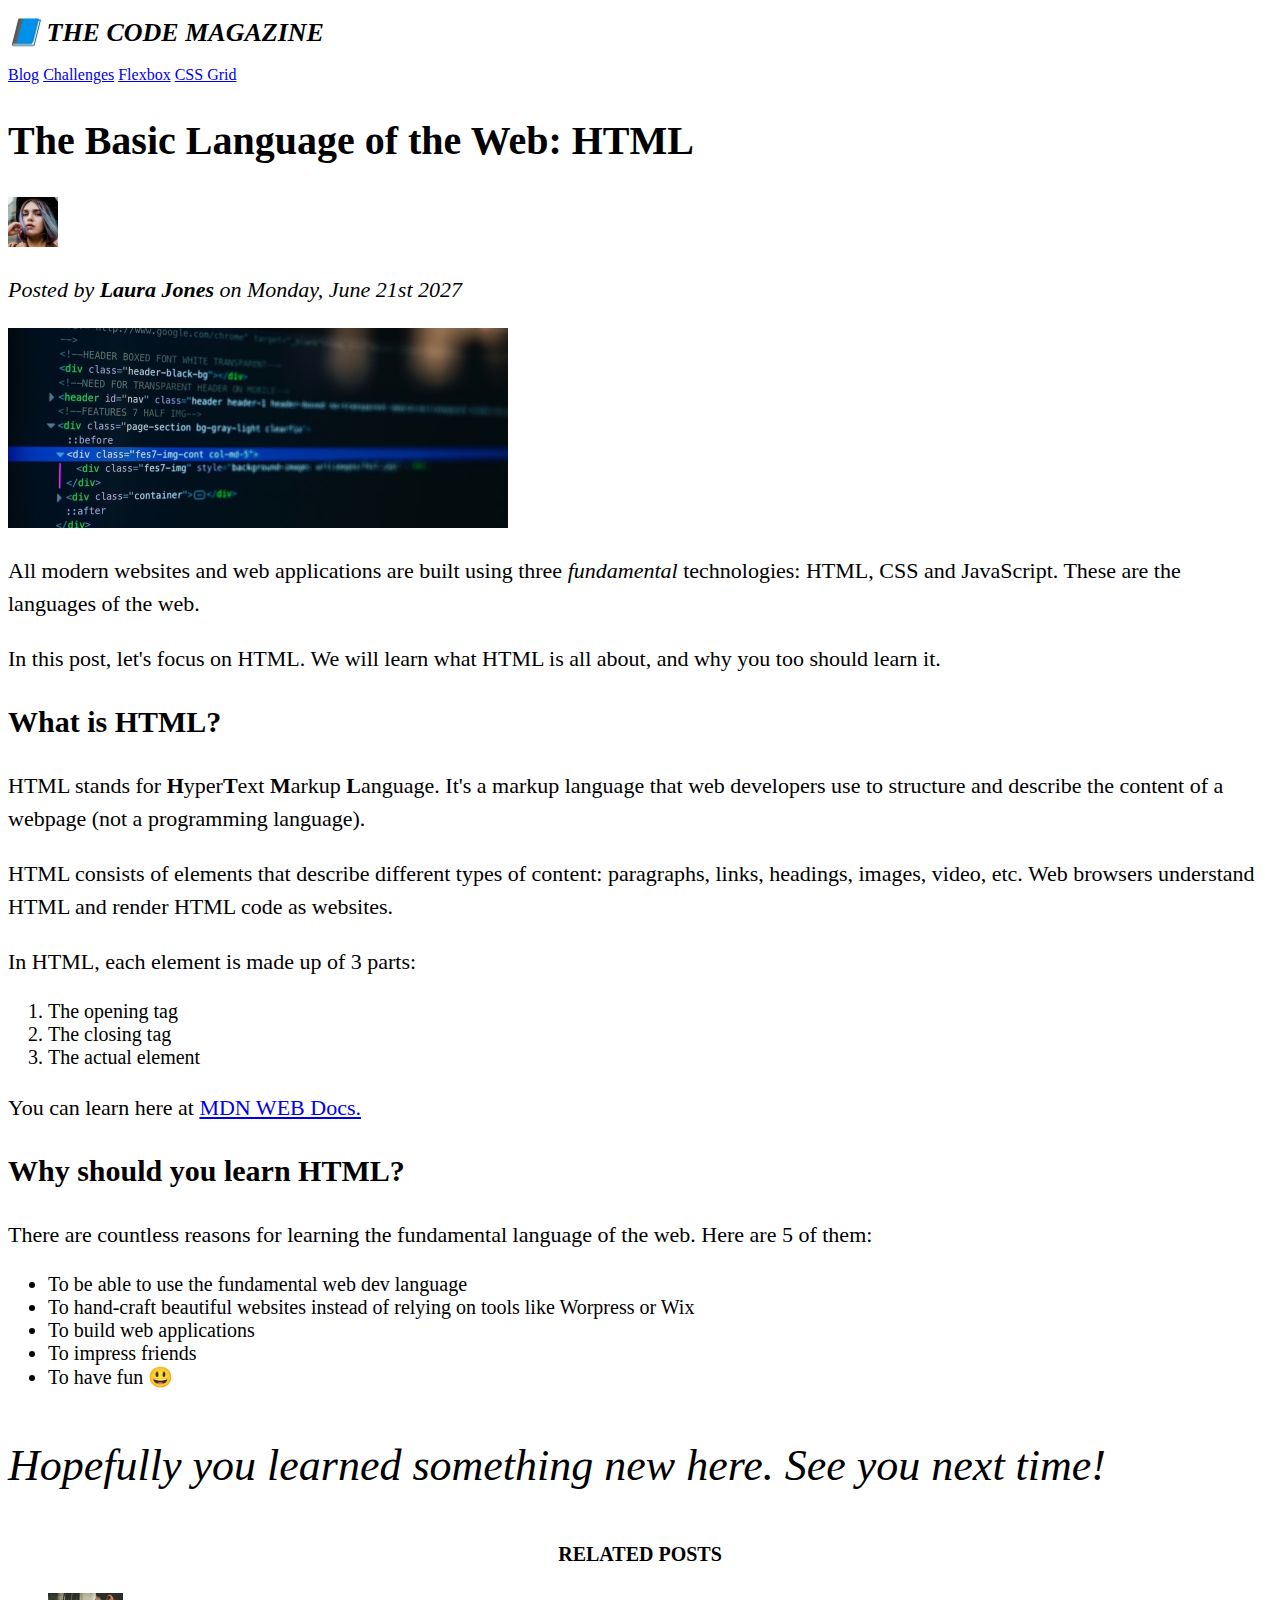
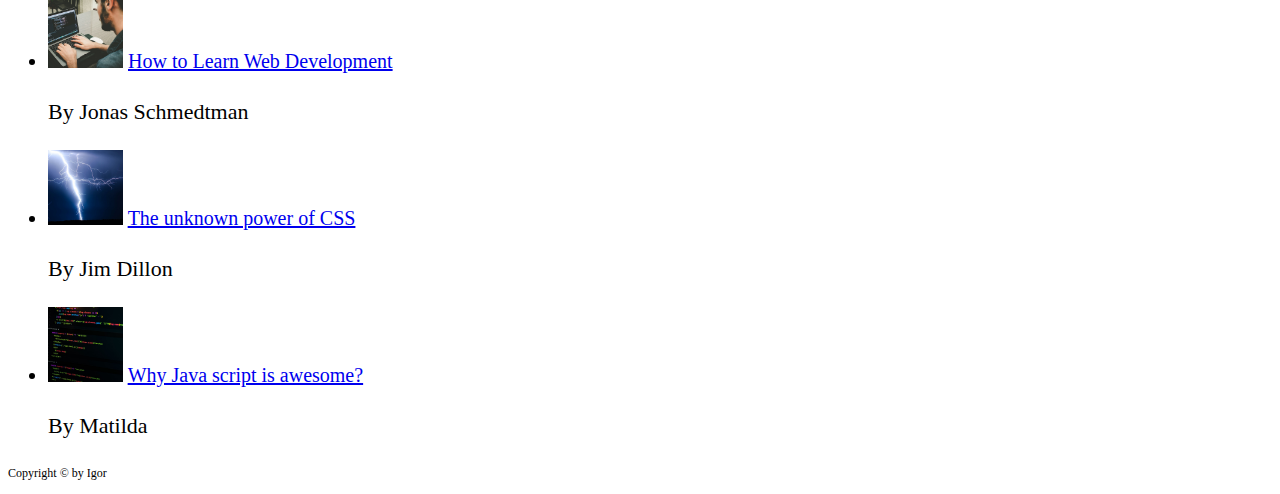
==== index.html @ 408922f3 "innitial commit" ====
<!DOCTYPE html>
<html lang="en">
  <head>
    <title>The basic language of the web: HTML</title>
  </head>
  <meta charset="UTF-8" />

  <link href="style.css" rel="stylesheet />"

  <body>
    <!--  
    <h1>The basic language of the web: HTML</h1>
    <h2>The basic language of the web: HTML</h2>
    <h3>The basic language of the web: HTML</h3>
    <h4>The basic language of the web: HTML</h4>
    <h5>The basic language of the web: HTML</h5>
    <h6>The basic language of the web: HTML</h6>
    -->
    <header>
      <h1>📘 The Code Magazine</h1>
      <nav>
        <a href="blog.html" target="_blank">Blog</a>
        <a href="#">Challenges</a>
        <a href="#">Flexbox</a>
        <a href="#">CSS Grid</a>
      </nav>
    </header>

    <article>
      <header>
        <h2>The Basic Language of the Web: HTML</h2>
        <img
          src="img/laura-jones.jpg"
          alt="photo of laura jones"
          width="50"
          height="50"
        />
        <p id="author">Posted by <strong>Laura Jones</strong> on Monday, June 21st 2027</p>

        <img
          src="img/post-img.jpg"
          alt="HTML code on screen"
          width="500"
          height="200"
        />
      </header>
      <p>
        All modern websites and web applications are built using three
        <em>fundamental</em> technologies: HTML, CSS and JavaScript. These are
        the languages of the web.
      </p>
      <p>
        In this post, let's focus on HTML. We will learn what HTML is all about,
        and why you too should learn it.
      </p>
      <h3>What is HTML?</h3>
      <p>
        HTML stands for <strong>H</strong>yper<strong>T</strong>ext
        <strong>M</strong>arkup <strong>L</strong>anguage. It's a markup
        language that web developers use to structure and describe the content
        of a webpage (not a programming language).
      </p>
      <p>
        HTML consists of elements that describe different types of content:
        paragraphs, links, headings, images, video, etc. Web browsers understand
        HTML and render HTML code as websites.
      </p>

      <p>In HTML, each element is made up of 3 parts:</p>

      <ol>
        <li>The opening tag</li>
        <li>The closing tag</li>
        <li>The actual element</li>
      </ol>

      <p>
        You can learn here at
        <a
          href="https://developer.mozilla.org/en-US/docs/Web/HTML"
          target="_blank"
          >MDN WEB Docs.</a
        >
      </p>

      <h3>Why should you learn HTML?</h3>

      <p>
        There are countless reasons for learning the fundamental language of the
        web. Here are 5 of them:
      </p>
      <ul>
        <li>To be able to use the fundamental web dev language</li>
        <li>
          To hand-craft beautiful websites instead of relying on tools like
          Worpress or Wix
        </li>
        <li>To build web applications</li>
        <li>To impress friends</li>
        <li>To have fun 😃</li>
      </ul>
      <p id="Hopefully">Hopefully you learned something new here. See you next time!</p>
    </article>
    <aside>
      <h4><strong>Related posts</strong></h4>
    </aside>
    <ul>
      <li>
        <img src=img/related-1.jpg alt="lik 1" height="75" width="75" />

        <a href="#">How to Learn Web Development</a>
        <p>By Jonas Schmedtman</p>
      </li>

      <li>
        <img src=img/related-2.jpg alt="lik 2" height="75" width="75" />

        <a href="#">The unknown power of CSS</a>
        <p>By Jim Dillon</p>
      </li>

      <li>
        <img src=img/related-3.jpg alt="lik 3" height="75" width="75" />
        <a href="#">Why Java script is awesome?</a>
        <p>By Matilda</p>
      </li>
    </ul>

    <footer>
      <p id="copyright">Copyright &copy by Igor</p>
    </footer>
  </body>
</html>
---- style.css ----
h1,
h2,
h3,
h4,
p,
li {
  font-family: sans serif;
}

h1 {
  font-size: 26px;

  text-transform: uppercase;
  font-style: italic;
}

h2 {
  font-size: 40px;
}

h3 {
  font-size: 30px;
}
h4 {
  font-size: 20px;

  text-transform: uppercase;
  text-align: center;
}

p {
  font-size: 22px;

  line-height: 1.5;
}
li {
  font-size: 20px;
}
/*footer p {
  font-size: 14px;
}
article header p {
  font-style: italic;
}

/* article header p {
  font-style: italic;
}*/
#author {
  font-style: italic;
  font-: 18px;
}
#copyright {
  font-size: 12px;
}
#Hopefully {
  font-family: serif;
  font-style: italic;
  font-size: 44px;
}
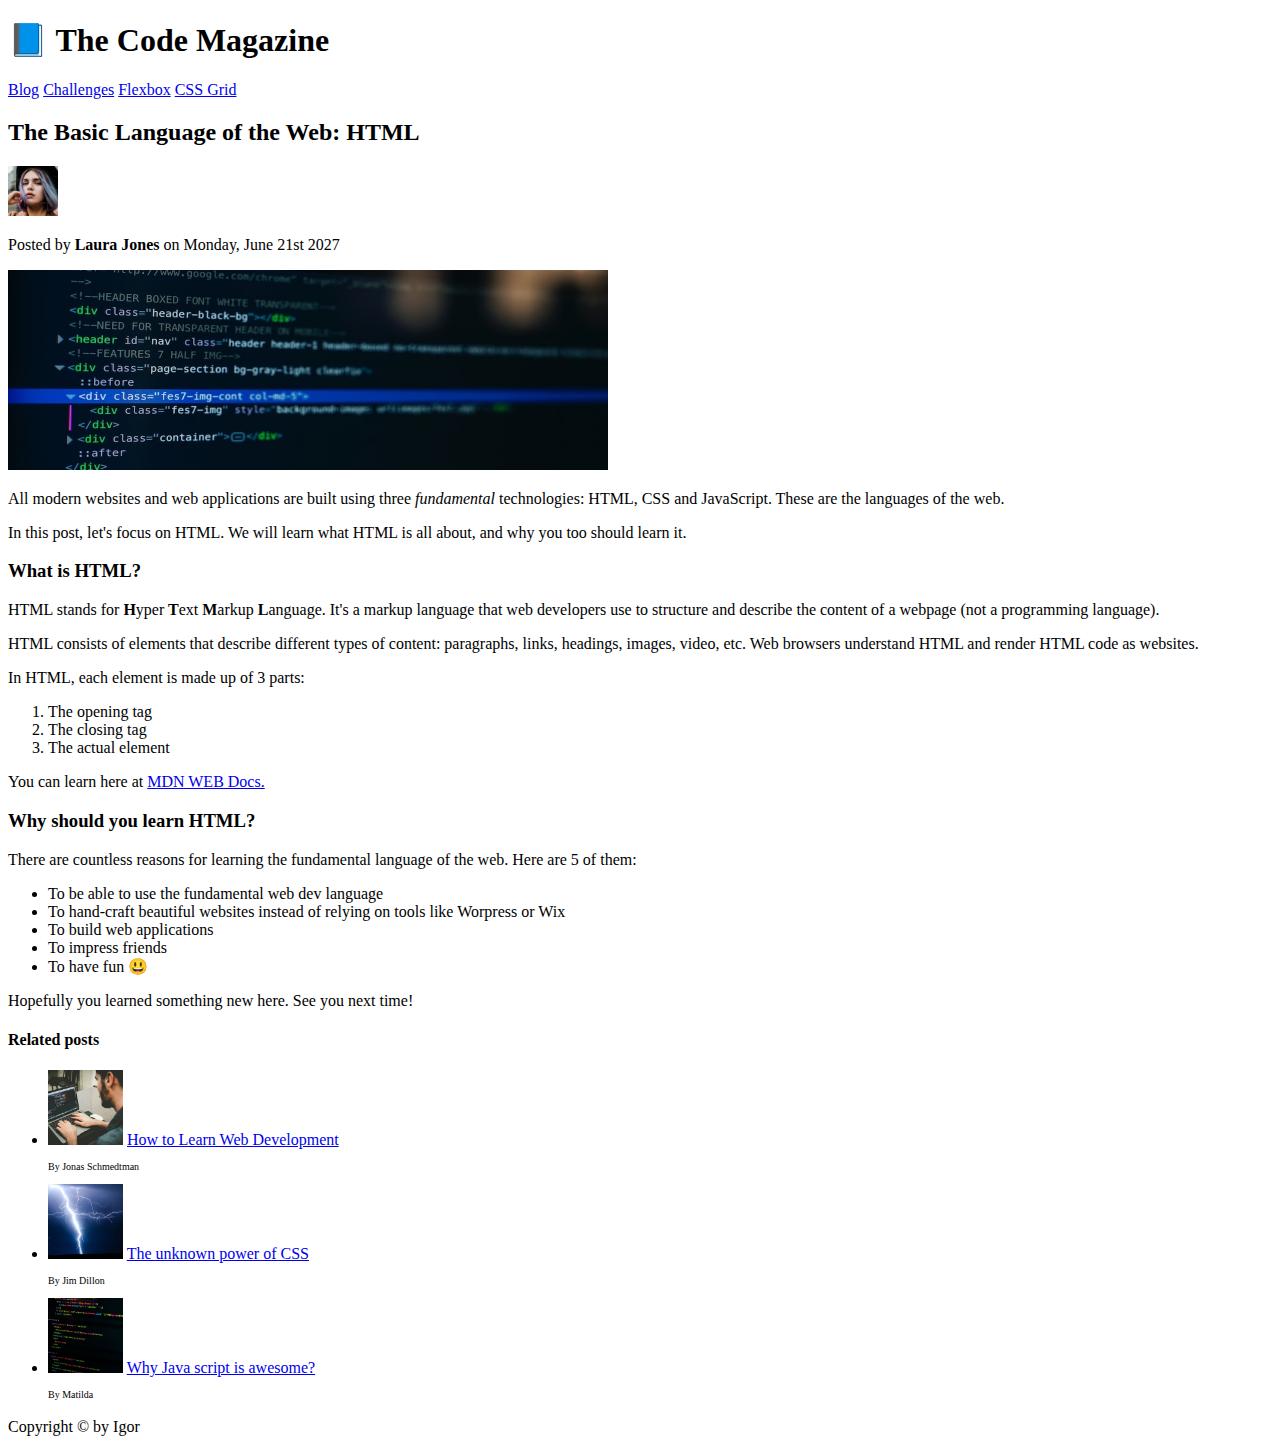
==== commit e63e5f27: "font digging" ====
--- a/index.html
+++ b/index.html
@@ -4,6 +4,9 @@
     <title>The basic language of the web: HTML</title>
   </head>
   <meta charset="UTF-8" />
+  <link rel="preconnect" href="https://fonts.googleapis.com">
+<link rel="preconnect" href="https://fonts.gstatic.com" crossorigin>
+<link href="https://fonts.googleapis.com/css2?family=Kufam:wght@400;500&display=swap" rel="stylesheet">
 
   <link href="style.css" rel="stylesheet />"
 
@@ -40,7 +43,7 @@
         <img
           src="img/post-img.jpg"
           alt="HTML code on screen"
-          width="500"
+          width="600"
           height="200"
         />
       </header>
@@ -55,7 +58,7 @@
       </p>
       <h3>What is HTML?</h3>
       <p>
-        HTML stands for <strong>H</strong>yper<strong>T</strong>ext
+        HTML stands for <strong>H</strong>yper<strong> T</strong>ext
         <strong>M</strong>arkup <strong>L</strong>anguage. It's a markup
         language that web developers use to structure and describe the content
         of a webpage (not a programming language).
--- a/style.css
+++ b/style.css
@@ -4,8 +4,7 @@
 h4,
 p,
 li {
-  font-family: sans serif;
-}
+  font-family: font-family: 'Kufam', sans-serif;
 
 h1 {
   font-size: 26px;
@@ -28,8 +27,8 @@
   text-align: center;
 }
 
-p {
-  font-size: 22px;
+p { 
+  font-size: 10px;
 
   line-height: 1.5;
 }
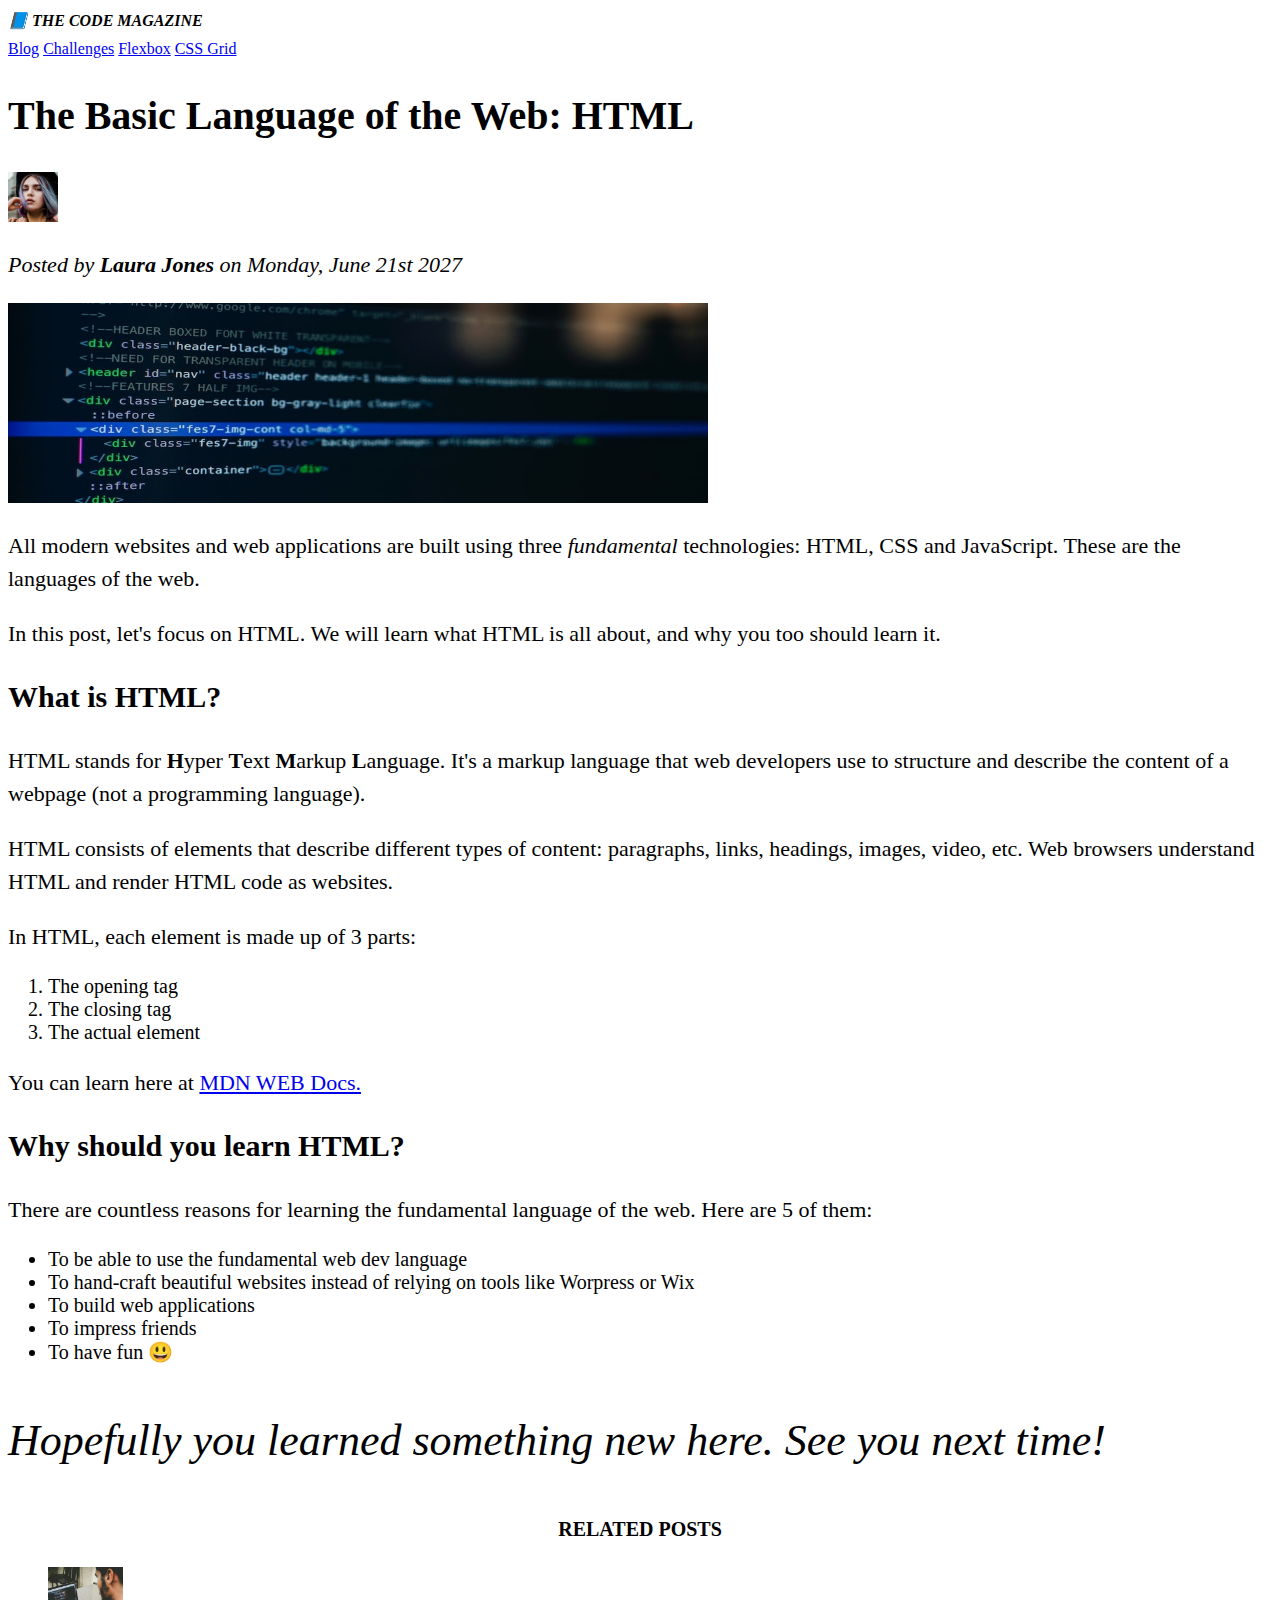
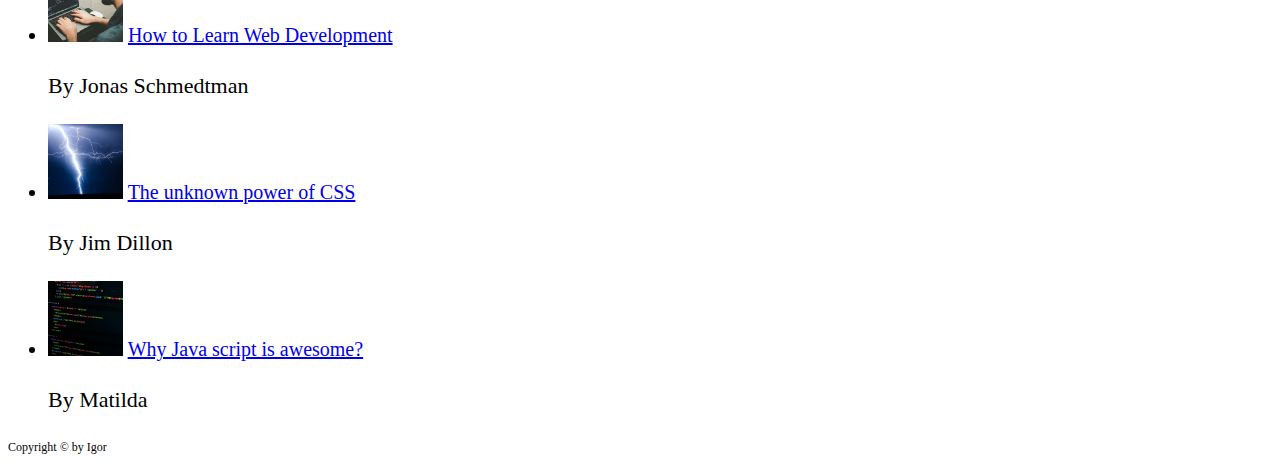
==== commit 8345f276: "nothing new" ====
--- a/index.html
+++ b/index.html
@@ -4,9 +4,6 @@
     <title>The basic language of the web: HTML</title>
   </head>
   <meta charset="UTF-8" />
-  <link rel="preconnect" href="https://fonts.googleapis.com">
-<link rel="preconnect" href="https://fonts.gstatic.com" crossorigin>
-<link href="https://fonts.googleapis.com/css2?family=Kufam:wght@400;500&display=swap" rel="stylesheet">
 
   <link href="style.css" rel="stylesheet />"
 
@@ -43,7 +40,7 @@
         <img
           src="img/post-img.jpg"
           alt="HTML code on screen"
-          width="600"
+          width="700"
           height="200"
         />
       </header>
@@ -58,7 +55,7 @@
       </p>
       <h3>What is HTML?</h3>
       <p>
-        HTML stands for <strong>H</strong>yper<strong> T</strong>ext
+        HTML stands for <strong>H</strong>yper <strong>T</strong>ext
         <strong>M</strong>arkup <strong>L</strong>anguage. It's a markup
         language that web developers use to structure and describe the content
         of a webpage (not a programming language).
--- a/style.css
+++ b/style.css
@@ -4,10 +4,11 @@
 h4,
 p,
 li {
-  font-family: font-family: 'Kufam', sans-serif;
+  font-family: sans serif;
+}
 
 h1 {
-  font-size: 26px;
+  font-size: 16px;
 
   text-transform: uppercase;
   font-style: italic;
@@ -27,8 +28,8 @@
   text-align: center;
 }
 
-p { 
-  font-size: 10px;
+p {
+  font-size: 22px;
 
   line-height: 1.5;
 }
